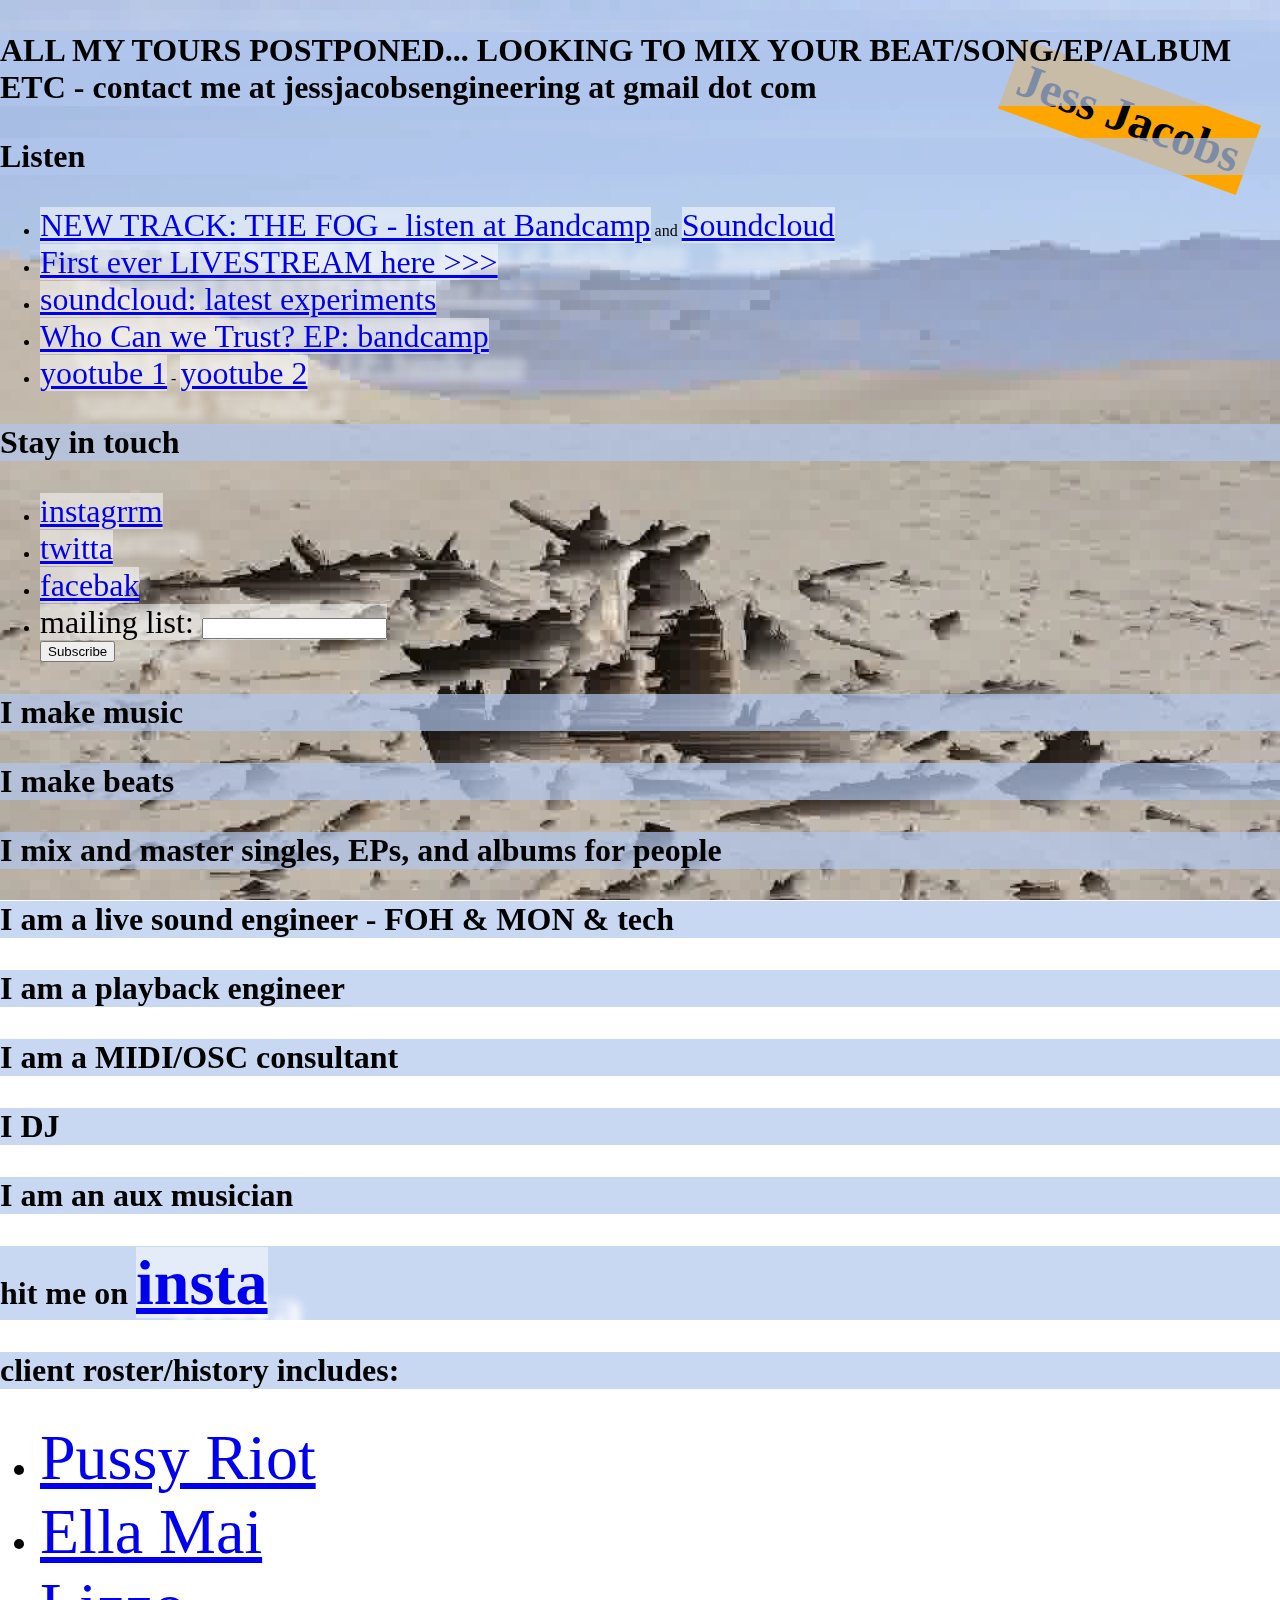
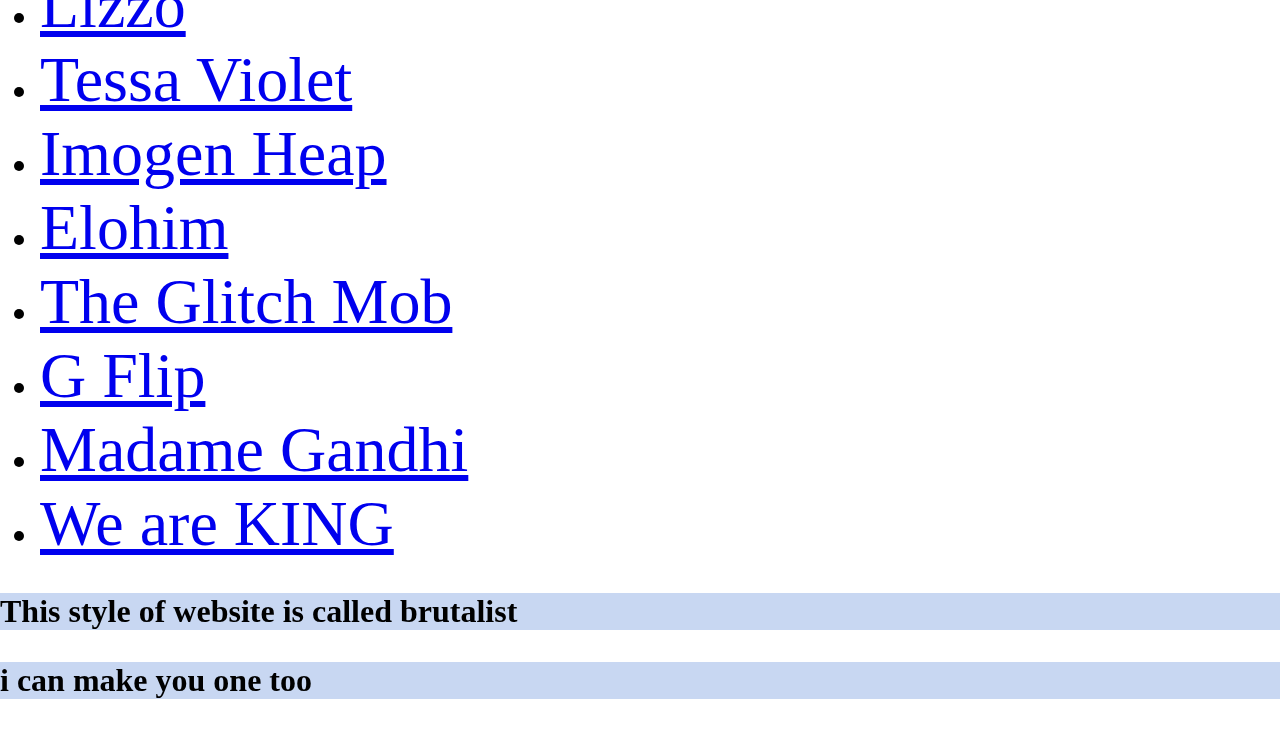
==== index.html @ 22e5ee38 "add livestream link" ====
<html>
<head>
	<style type="text/css">
			body {
				margin: 0;
			}

			.fullscreen-bg {
			    position: fixed;
			    top: 0;
			    right: 0;
			    bottom: 0;
			    left: 0;
			    overflow: hidden;
			    z-index: -100;
			}

			.fullscreen-bg__video {
			    position: absolute;
			    top: 0;
			    left: 0;
			    height: 100%;
			    width: 100%;
			}

			.content {
				z-index: 999;
				position: absolute;
				top: 0;
				left: 0;
			}

			.content a, .what-i-do li {
				font-size: 2em;
				text-shadow: 36px 27px 10px rgba(256,256,256,1);
	    		background: rgba(256,256,256,0.5);
			}

			h1 {
				position: absolute;
			    top: 1em;
			    font-size: 3em;
			    transform: rotate(20deg);
			    background-color: orange;
			    padding: .2em;
			    right: 0.5em;
			}

			a:hover {
				background-color: orange;
			}

			a:visited {
				color: rgb(0, 0, 238);
			}

			h2 {
				background-color: rgba(176,198,237,.7);
				font-size: 3em;
				display: inline-block;
				margin-bottom: 0;
			}

			h3 {
				font-size: 2em;
				background-color: rgba(176,198,237,.7);
			}

			@media (min-aspect-ratio: 16/9) {
			  .fullscreen-bg__video {
			    height: 300%;
			    top: -100%;
			  }
			}

			@media (max-aspect-ratio: 16/9) {
			  .fullscreen-bg__video {
			    width: 300%;
			    left: -100%;
			  }
			}
	</style>
	<title>JESS JACOBS WINS</title>
	<meta property="og:site_name" content="JESS JACOBS WINS"/>
	<meta property="og:image" content="/20140111-melvin-bay-fog-2-Edit.jpg">
</head>
<body>
	<div class="fullscreen-bg">
	    <video loop muted autoplay poster="static/glitch-fire.jpg" class="fullscreen-bg__video">
	        <source src="static/glitch-fire.webm" type="video/webm">
	    </video>
	</div>
    <h1>Jess Jacobs</h1>
    <div class="content">
	    <h3>ALL MY TOURS POSTPONED... LOOKING TO MIX YOUR BEAT/SONG/EP/ALBUM ETC - contact me at jessjacobsengineering at gmail dot com</h3>
	    <h3>Listen</h3>
		<ul>
			<li><a href="https://jessjacobs.bandcamp.com/track/the-fog">NEW TRACK: THE FOG - listen at Bandcamp</a> and <a href="https://soundcloud.com/jessjacobswins/the-fog">Soundcloud</a></li>
			<li><a href="https://www.facebook.com/jessjacobswins">First ever LIVESTREAM here >>></a></li>
			<li><a href="https://soundcloud.com/jessjacobswins">soundcloud: latest experiments</a></li>
			<li><a href="https://jessjacobs.bandcamp.com/album/who-can-we-trust-ep">Who Can we Trust? EP: bandcamp</a></li>
			<li><a href="https://www.youtube.com/channel/UCX1YyIGdBRq3kX_8GNLOSoQ">yootube 1</a> - <a href="https://www.youtube.com/channel/UCJSTW4W-8XpSZ56HU35EgIQ">yootube 2</a></li>
		</ul>
		<div class="subscribe">
			<h3>Stay in touch</h3>
			<ul>

				<li><a href="http://www.instagram.com/jessjacobswins">instagrrm</a></li>
				<li><a href="http://www.twitter.com/akisma">twitta</a></li>
				<li><a href="http://www.facebook.com/jessjacobswins">facebak</a></li>
				<li>

					<div id="mc_embed_signup">
					<form action="//jessjacobswins.us14.list-manage.com/subscribe/post?u=5e9bfc9477c9896e6e1610edc&amp;id=d7bccd6499" method="post" id="mc-embedded-subscribe-form" name="mc-embedded-subscribe-form" class="validate" target="_blank" novalidate>
					    <div id="mc_embed_signup_scroll">
						
					<div class="mc-field-group">
						<a><label for="mce-EMAIL">mailing list:  </label>
						<input type="email" value="" name="EMAIL" class="required email" id="mce-EMAIL"></a>
					</div>
						<div id="mce-responses" class="clear">
							<div class="response" id="mce-error-response" style="display:none"></div>
							<div class="response" id="mce-success-response" style="display:none"></div>
						</div>    <!-- real people should not fill this in and expect good things - do not remove this or risk form bot signups-->
					    <div style="position: absolute; left: -5000px;" aria-hidden="true"><input type="text" name="b_5e9bfc9477c9896e6e1610edc_d7bccd6499" tabindex="-1" value=""></div>
					    <div class="clear"><input type="submit" value="Subscribe" name="subscribe" id="mc-embedded-subscribe" class="button"></div>
					    </div>
					</form>
					</div>
					<script type='text/javascript' src='//s3.amazonaws.com/downloads.mailchimp.com/js/mc-validate.js'></script><script type='text/javascript'>(function($) {window.fnames = new Array(); window.ftypes = new Array();fnames[0]='EMAIL';ftypes[0]='email';fnames[1]='FNAME';ftypes[1]='text';fnames[2]='LNAME';ftypes[2]='text';}(jQuery));var $mcj = jQuery.noConflict(true);</script>
					<!--End mc_embed_signup-->
				</li>
			</ul>
		</div>
		<div class="what-i-do">
			<h3>I make music</h3>
			<h3>I make beats</h3>
			<h3>I mix and master singles, EPs, and albums for people</h3>
			<h3>I am a live sound engineer - FOH & MON & tech</h3>
			<h3>I am a playback engineer</h3>
			<h3>I am a MIDI/OSC consultant</h3>
			<h3>I DJ</h3>
			<h3>I am an aux musician</h3>
			<h3>hit me on <a href="http://www.instagram.com/jessjacobswins">insta</a></h3>
			<h3>client roster/history includes:</h3>
			<ul>
				<li><a href="https://xxpussyriotxx.com/">Pussy Riot</a></li>
				<li><a href="https://www.ellamai.com/">Ella Mai</a></li>
				<li><a href="http://www.lizzomusic.com/">Lizzo</a></li>
				<li><a href="https://tessa-violet.com/">Tessa Violet</a></li>
				<li><a href="http://www.imogenheap.com/">Imogen Heap</a></li>
				<li><a href="http://elohimxelohim.com">Elohim</a></li>
				<li><a href="http://www.theglitchmob.com">The Glitch Mob</a></li>
				<li><a href="http://gflipmusic.com/">G Flip</a></li>
				<li><a href="http://www.madamegandhi.com">Madame Gandhi</a></li>
				<li><a href="http://weareking.com/">We are KING</a></li>
			</ul>
		</div>
		<div>
			<h3>This style of website is called brutalist</h3>
			<h3>i can make you one too</h3>
		</div>
	</div>
	<script>
		  (function(i,s,o,g,r,a,m){i['GoogleAnalyticsObject']=r;i[r]=i[r]||function(){
		  (i[r].q=i[r].q||[]).push(arguments)},i[r].l=1*new Date();a=s.createElement(o),
		  m=s.getElementsByTagName(o)[0];a.async=1;a.src=g;m.parentNode.insertBefore(a,m)
		  })(window,document,'script','https://www.google-analytics.com/analytics.js','ga');

		  ga('create', 'UA-91255505-1', 'auto');
		  ga('send', 'pageview');

		</script>
</body>
</html>
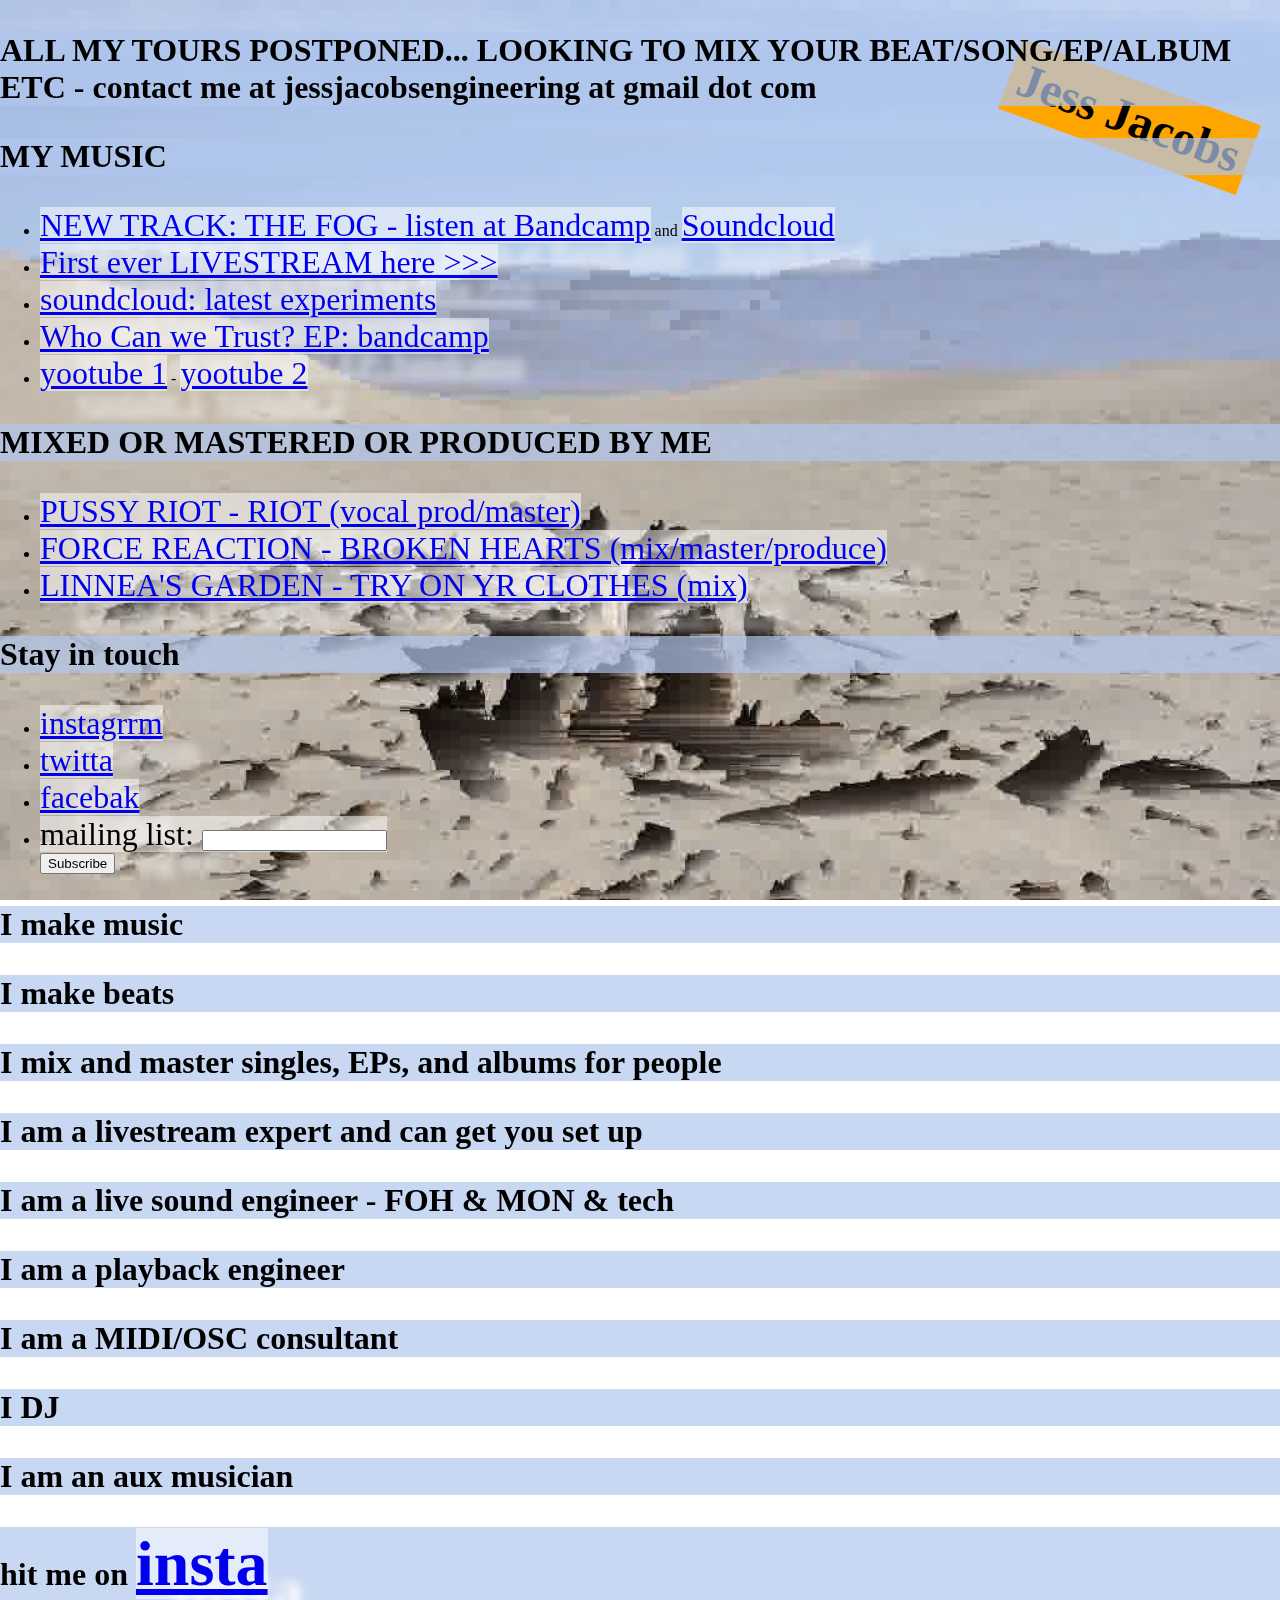
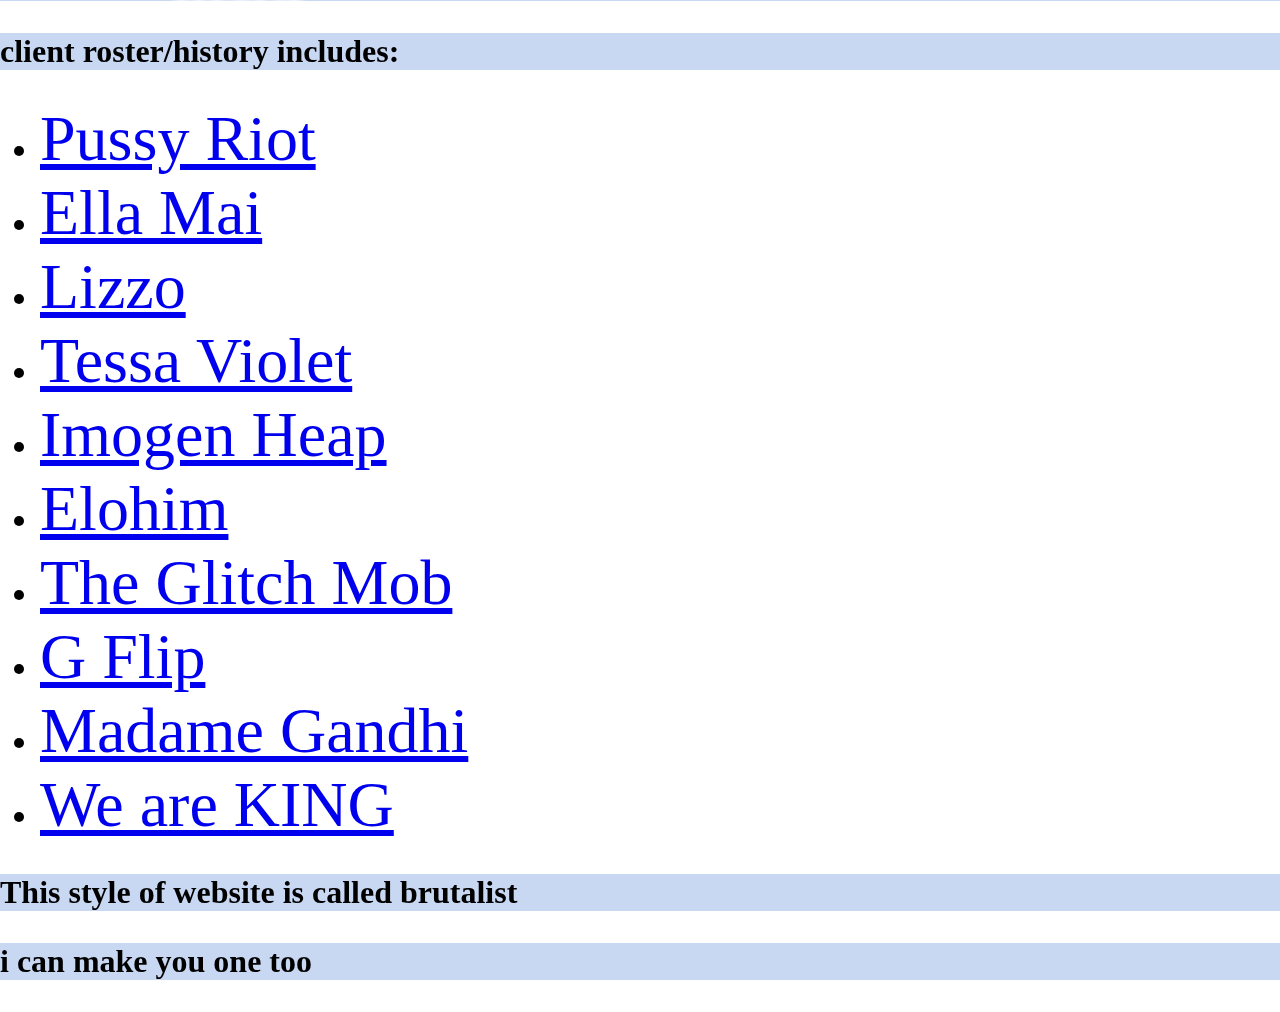
==== commit 79740fac: "add mixed stuff" ====
--- a/index.html
+++ b/index.html
@@ -93,13 +93,19 @@
     <h1>Jess Jacobs</h1>
     <div class="content">
 	    <h3>ALL MY TOURS POSTPONED... LOOKING TO MIX YOUR BEAT/SONG/EP/ALBUM ETC - contact me at jessjacobsengineering at gmail dot com</h3>
-	    <h3>Listen</h3>
+	    <h3>MY MUSIC</h3>
 		<ul>
 			<li><a href="https://jessjacobs.bandcamp.com/track/the-fog">NEW TRACK: THE FOG - listen at Bandcamp</a> and <a href="https://soundcloud.com/jessjacobswins/the-fog">Soundcloud</a></li>
 			<li><a href="https://www.facebook.com/jessjacobswins">First ever LIVESTREAM here >>></a></li>
 			<li><a href="https://soundcloud.com/jessjacobswins">soundcloud: latest experiments</a></li>
 			<li><a href="https://jessjacobs.bandcamp.com/album/who-can-we-trust-ep">Who Can we Trust? EP: bandcamp</a></li>
 			<li><a href="https://www.youtube.com/channel/UCX1YyIGdBRq3kX_8GNLOSoQ">yootube 1</a> - <a href="https://www.youtube.com/channel/UCJSTW4W-8XpSZ56HU35EgIQ">yootube 2</a></li>
+		</ul>
+		<h3>MIXED OR MASTERED OR PRODUCED BY ME</h3>
+		<ul>
+			<li><a href="https://www.youtube.com/watch?v=hYS-HzJXUZE&feature=youtu.be">PUSSY RIOT - RIOT (vocal prod/master)</a></li>
+			<li><a href="https://forcereaction.bandcamp.com/track/broken-hearts">FORCE REACTION - BROKEN HEARTS (mix/master/produce)</a></li>
+			<li><a href="https://linneasgarden.bandcamp.com/track/i-wanna-try-on-yr-clothes">LINNEA'S GARDEN - TRY ON YR CLOTHES (mix)</a></li>
 		</ul>
 		<div class="subscribe">
 			<h3>Stay in touch</h3>
@@ -136,6 +142,7 @@
 			<h3>I make music</h3>
 			<h3>I make beats</h3>
 			<h3>I mix and master singles, EPs, and albums for people</h3>
+			<h3>I am a livestream expert and can get you set up</h3>
 			<h3>I am a live sound engineer - FOH & MON & tech</h3>
 			<h3>I am a playback engineer</h3>
 			<h3>I am a MIDI/OSC consultant</h3>
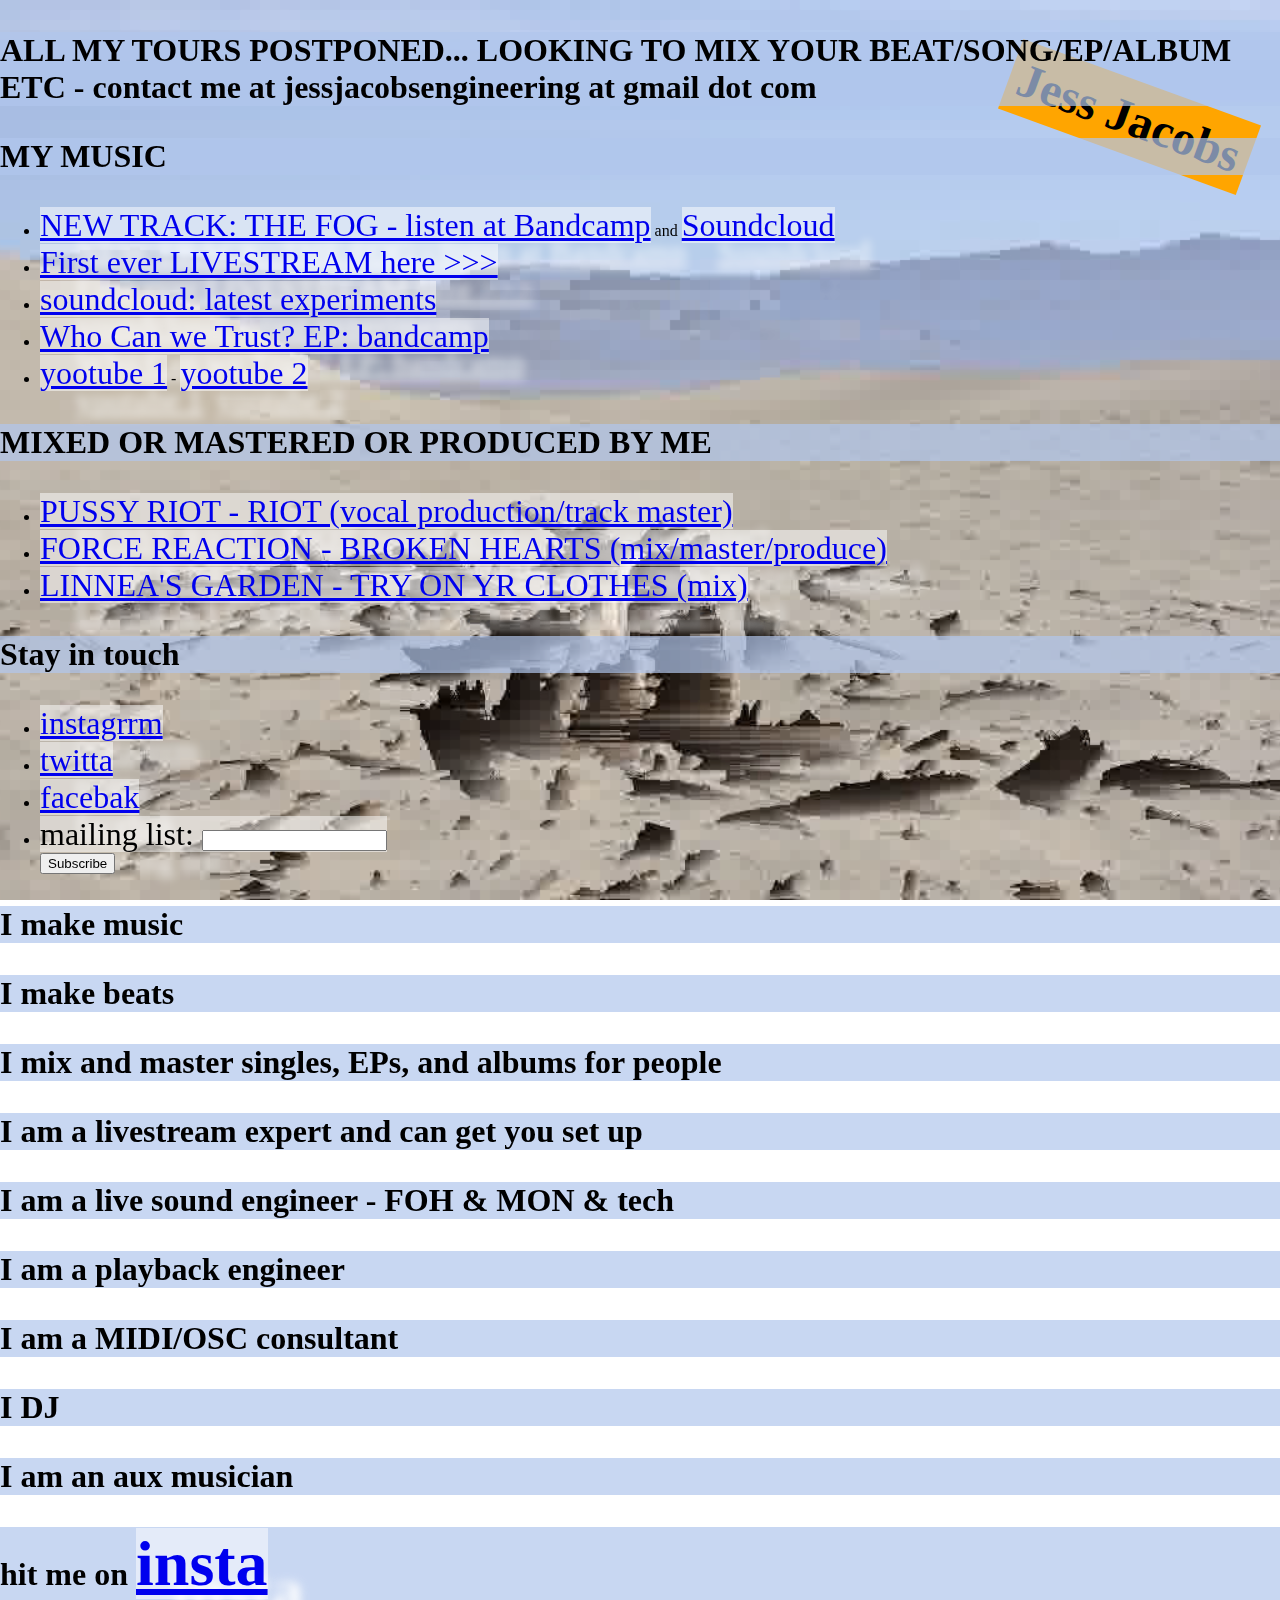
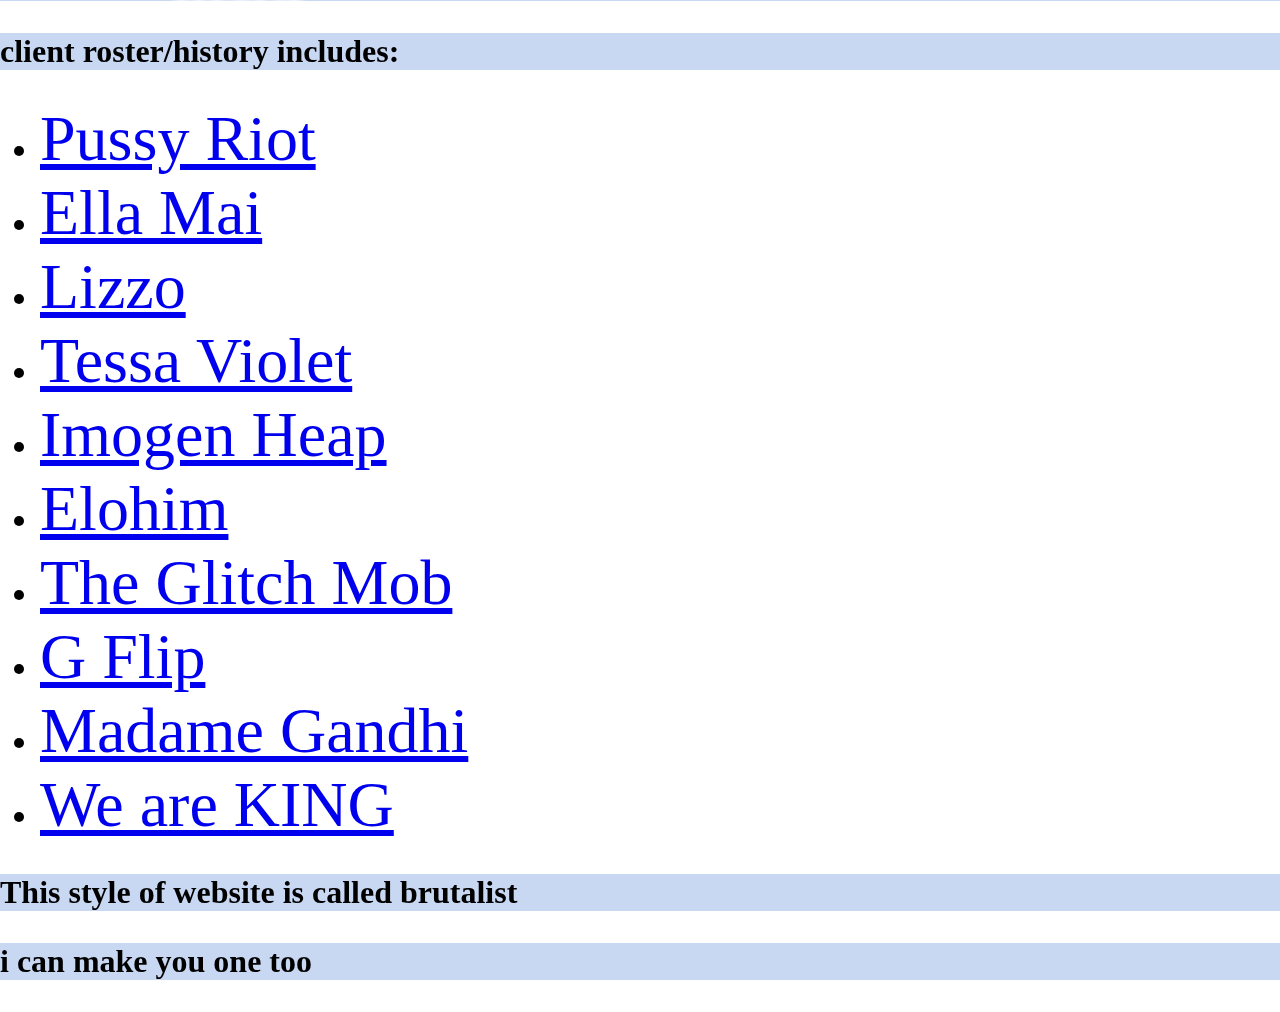
==== commit 6d0b7222: "change wording" ====
--- a/index.html
+++ b/index.html
@@ -103,7 +103,7 @@
 		</ul>
 		<h3>MIXED OR MASTERED OR PRODUCED BY ME</h3>
 		<ul>
-			<li><a href="https://www.youtube.com/watch?v=hYS-HzJXUZE&feature=youtu.be">PUSSY RIOT - RIOT (vocal prod/master)</a></li>
+			<li><a href="https://www.youtube.com/watch?v=hYS-HzJXUZE&feature=youtu.be">PUSSY RIOT - RIOT (vocal production/track master)</a></li>
 			<li><a href="https://forcereaction.bandcamp.com/track/broken-hearts">FORCE REACTION - BROKEN HEARTS (mix/master/produce)</a></li>
 			<li><a href="https://linneasgarden.bandcamp.com/track/i-wanna-try-on-yr-clothes">LINNEA'S GARDEN - TRY ON YR CLOTHES (mix)</a></li>
 		</ul>
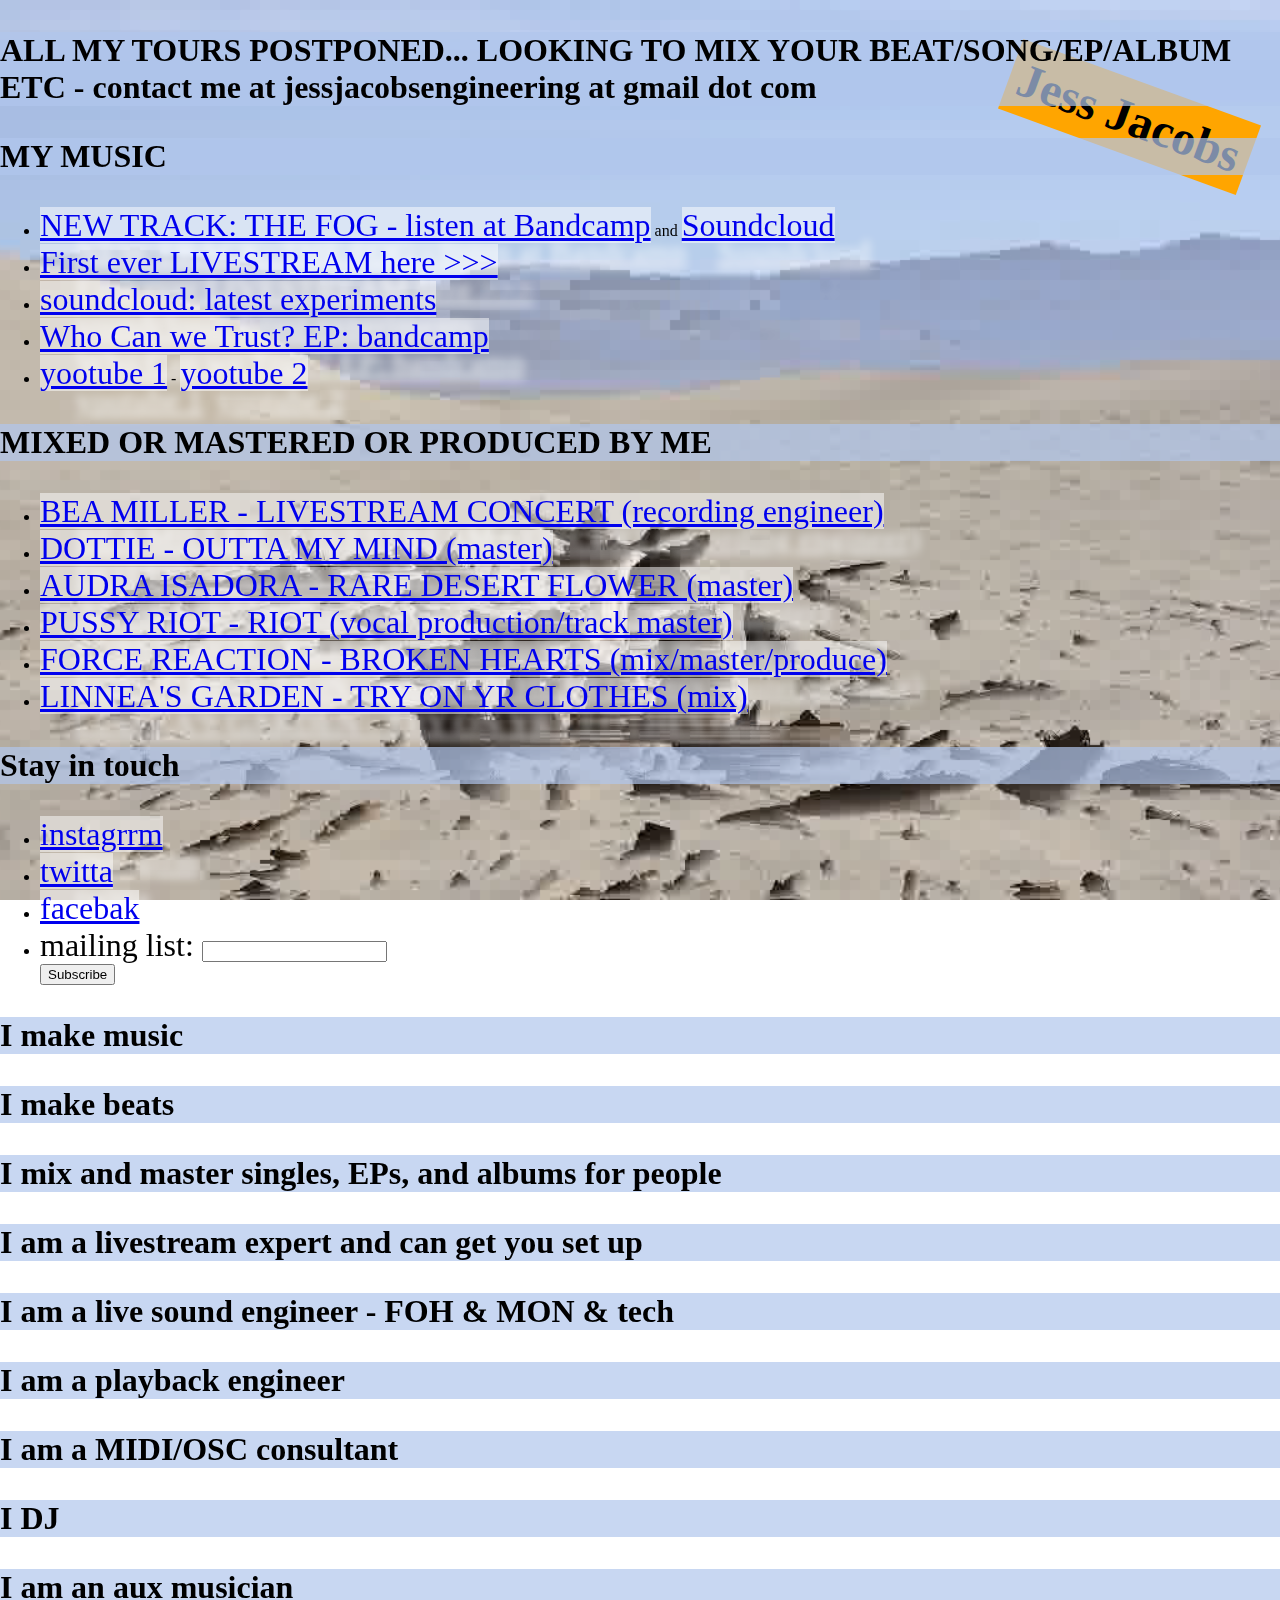
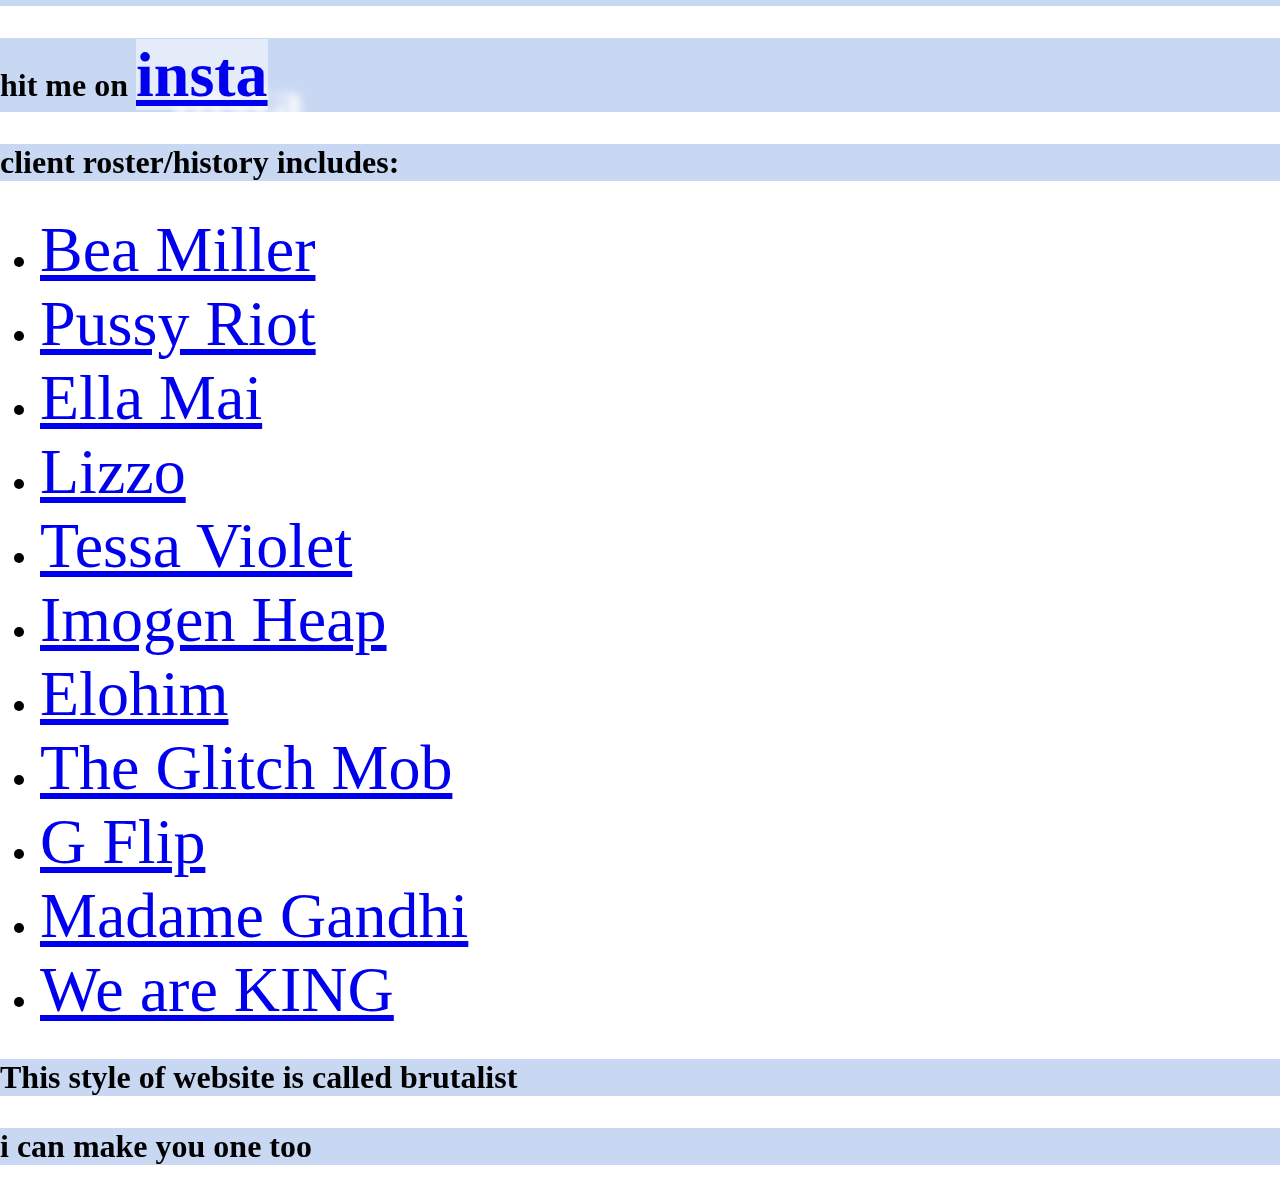
==== commit 871107d8: "new mixes" ====
--- a/index.html
+++ b/index.html
@@ -103,6 +103,9 @@
 		</ul>
 		<h3>MIXED OR MASTERED OR PRODUCED BY ME</h3>
 		<ul>
+			<li><a href="https://nocapshows.com/artist?name=beamiller">BEA MILLER - LIVESTREAM CONCERT (recording engineer)</a></li>
+			<li><a href="https://www.youtube.com/watch?v=6Am3Kkoi6qM&ab_channel=DOTTIE">DOTTIE - OUTTA MY MIND (master)</a></li>
+			<li><a href="https://open.spotify.com/track/2sLjXzT3AHl1KJBl7DXEhg">AUDRA ISADORA - RARE DESERT FLOWER (master)</a></li>
 			<li><a href="https://www.youtube.com/watch?v=hYS-HzJXUZE&feature=youtu.be">PUSSY RIOT - RIOT (vocal production/track master)</a></li>
 			<li><a href="https://forcereaction.bandcamp.com/track/broken-hearts">FORCE REACTION - BROKEN HEARTS (mix/master/produce)</a></li>
 			<li><a href="https://linneasgarden.bandcamp.com/track/i-wanna-try-on-yr-clothes">LINNEA'S GARDEN - TRY ON YR CLOTHES (mix)</a></li>
@@ -151,6 +154,7 @@
 			<h3>hit me on <a href="http://www.instagram.com/jessjacobswins">insta</a></h3>
 			<h3>client roster/history includes:</h3>
 			<ul>
+				<li><a href="https://beamiller.com/">Bea Miller</a></li>
 				<li><a href="https://xxpussyriotxx.com/">Pussy Riot</a></li>
 				<li><a href="https://www.ellamai.com/">Ella Mai</a></li>
 				<li><a href="http://www.lizzomusic.com/">Lizzo</a></li>
@@ -179,4 +183,4 @@
 
 		</script>
 </body>
-</html>+</html>
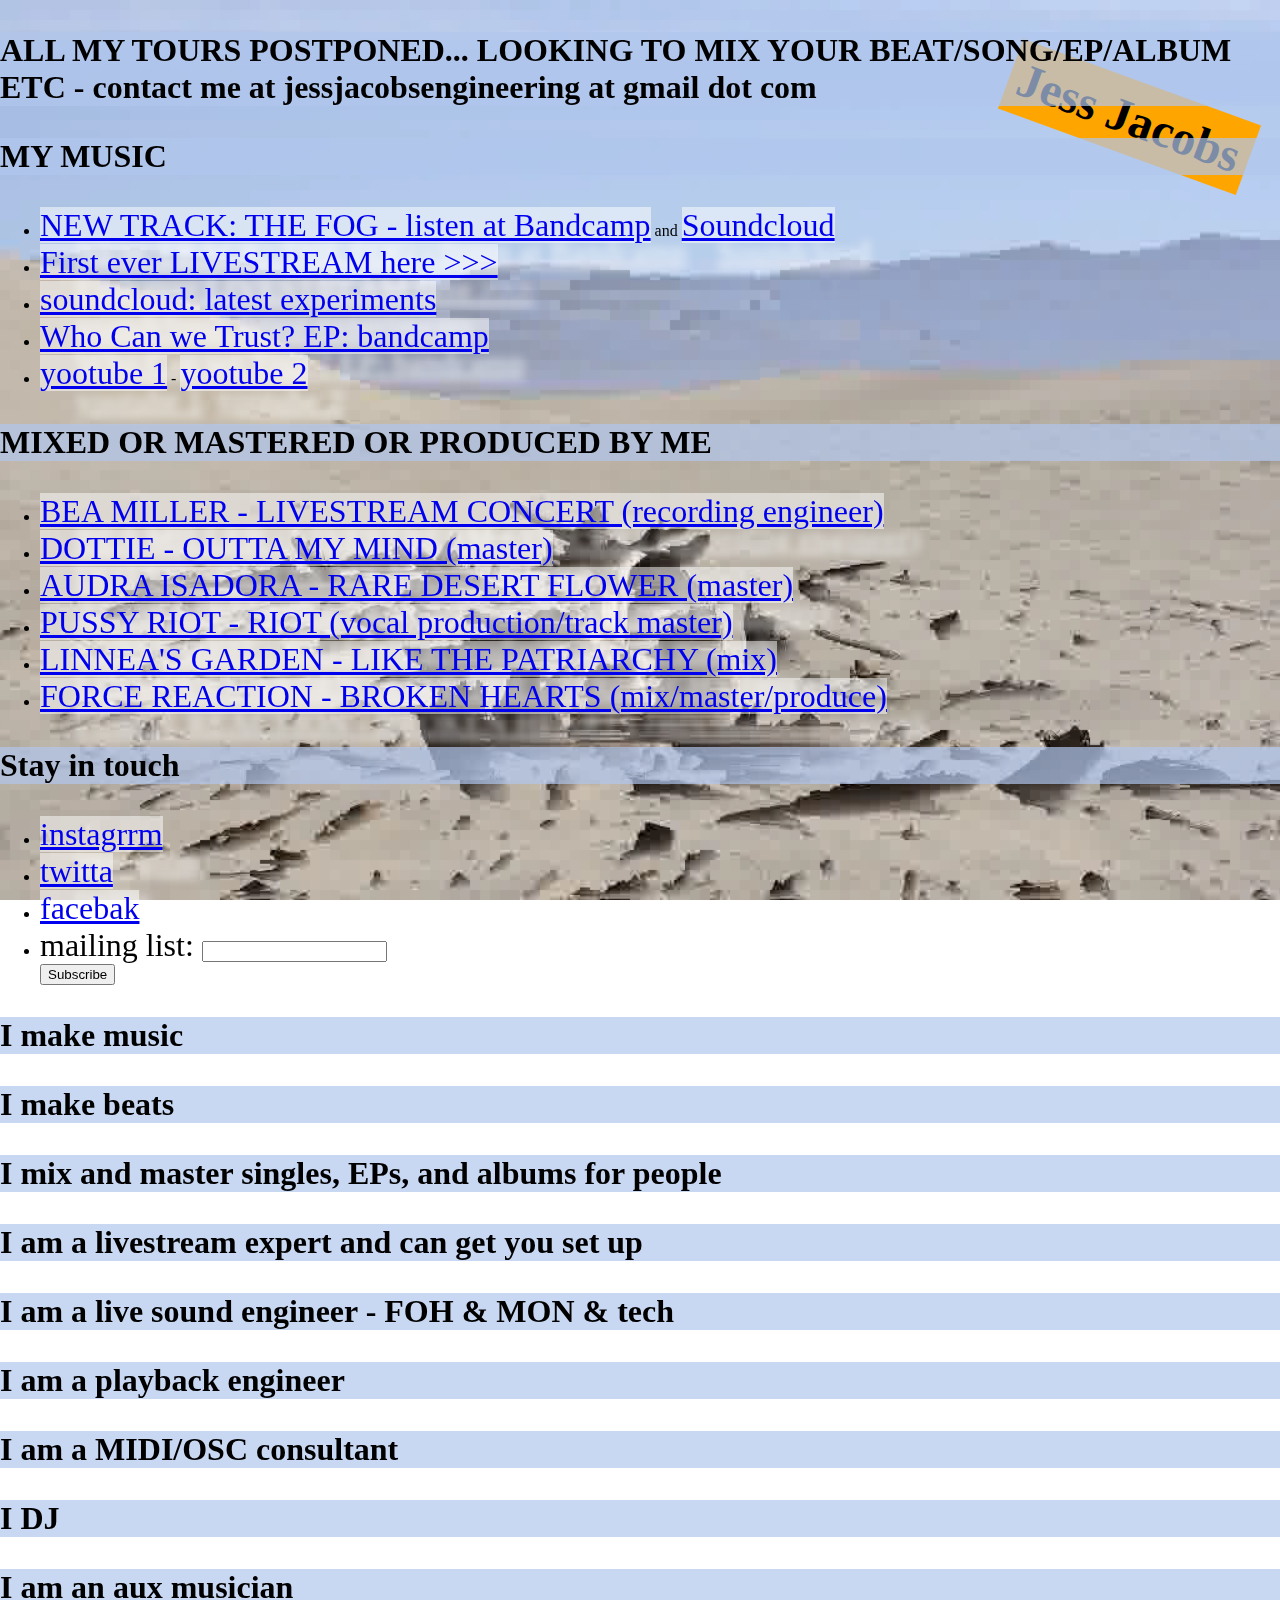
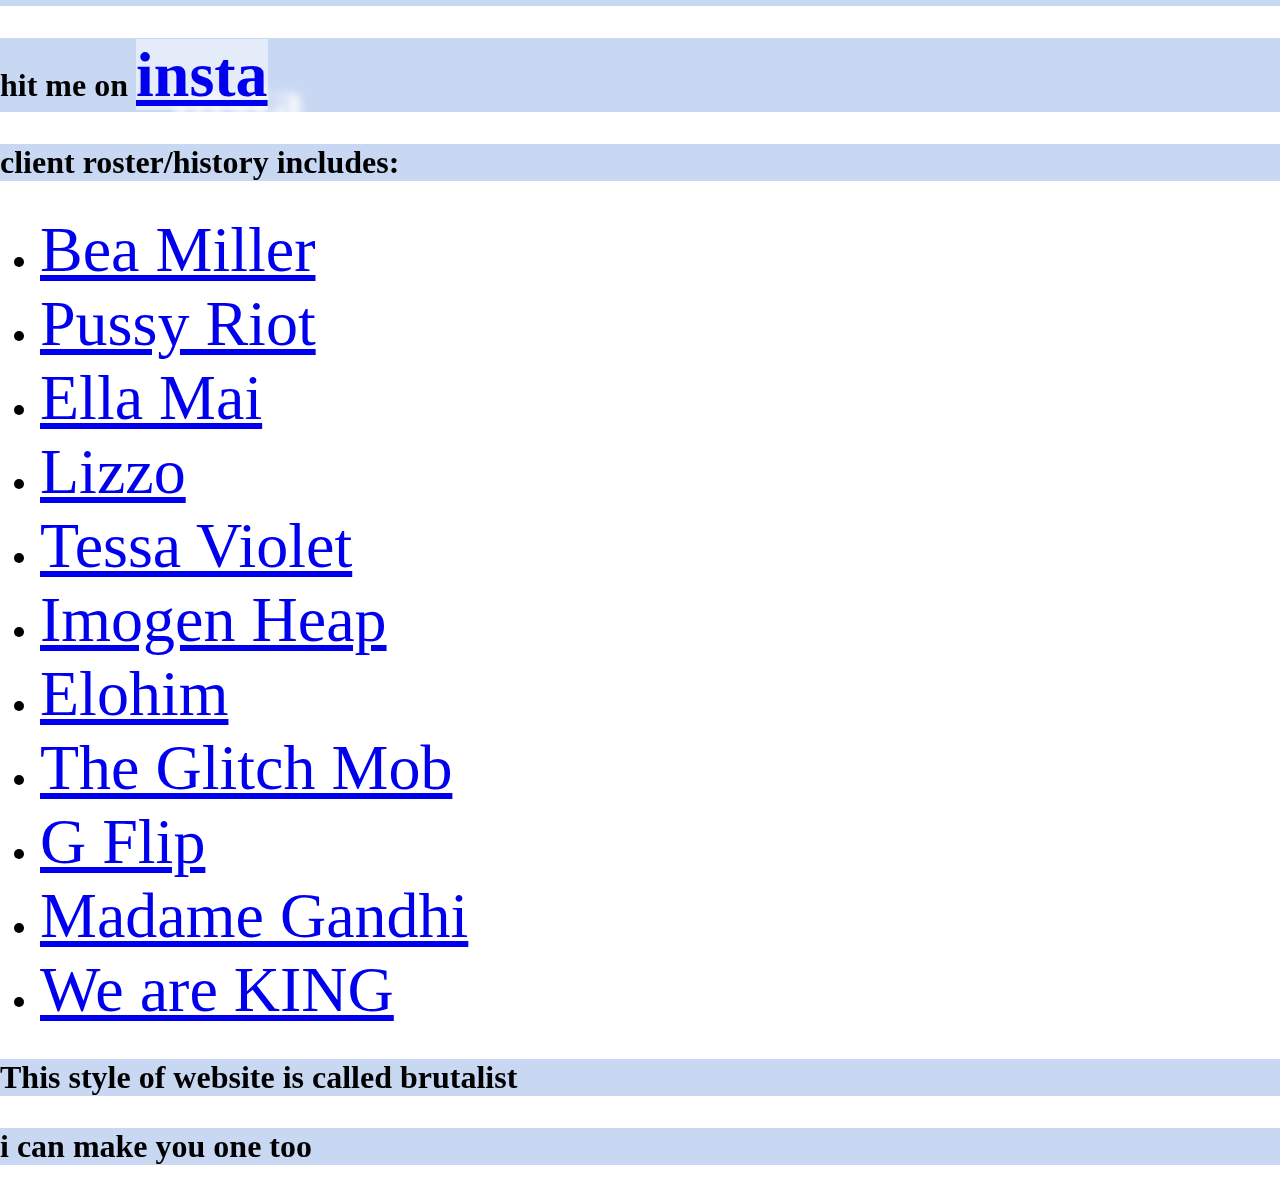
==== commit d2305593: "one more" ====
--- a/index.html
+++ b/index.html
@@ -107,8 +107,8 @@
 			<li><a href="https://www.youtube.com/watch?v=6Am3Kkoi6qM&ab_channel=DOTTIE">DOTTIE - OUTTA MY MIND (master)</a></li>
 			<li><a href="https://open.spotify.com/track/2sLjXzT3AHl1KJBl7DXEhg">AUDRA ISADORA - RARE DESERT FLOWER (master)</a></li>
 			<li><a href="https://www.youtube.com/watch?v=hYS-HzJXUZE&feature=youtu.be">PUSSY RIOT - RIOT (vocal production/track master)</a></li>
+			<li><a href="https://linneasgarden.bandcamp.com/track/like-the-patriarchy">LINNEA'S GARDEN - LIKE THE PATRIARCHY (mix)</a></li>
 			<li><a href="https://forcereaction.bandcamp.com/track/broken-hearts">FORCE REACTION - BROKEN HEARTS (mix/master/produce)</a></li>
-			<li><a href="https://linneasgarden.bandcamp.com/track/i-wanna-try-on-yr-clothes">LINNEA'S GARDEN - TRY ON YR CLOTHES (mix)</a></li>
 		</ul>
 		<div class="subscribe">
 			<h3>Stay in touch</h3>
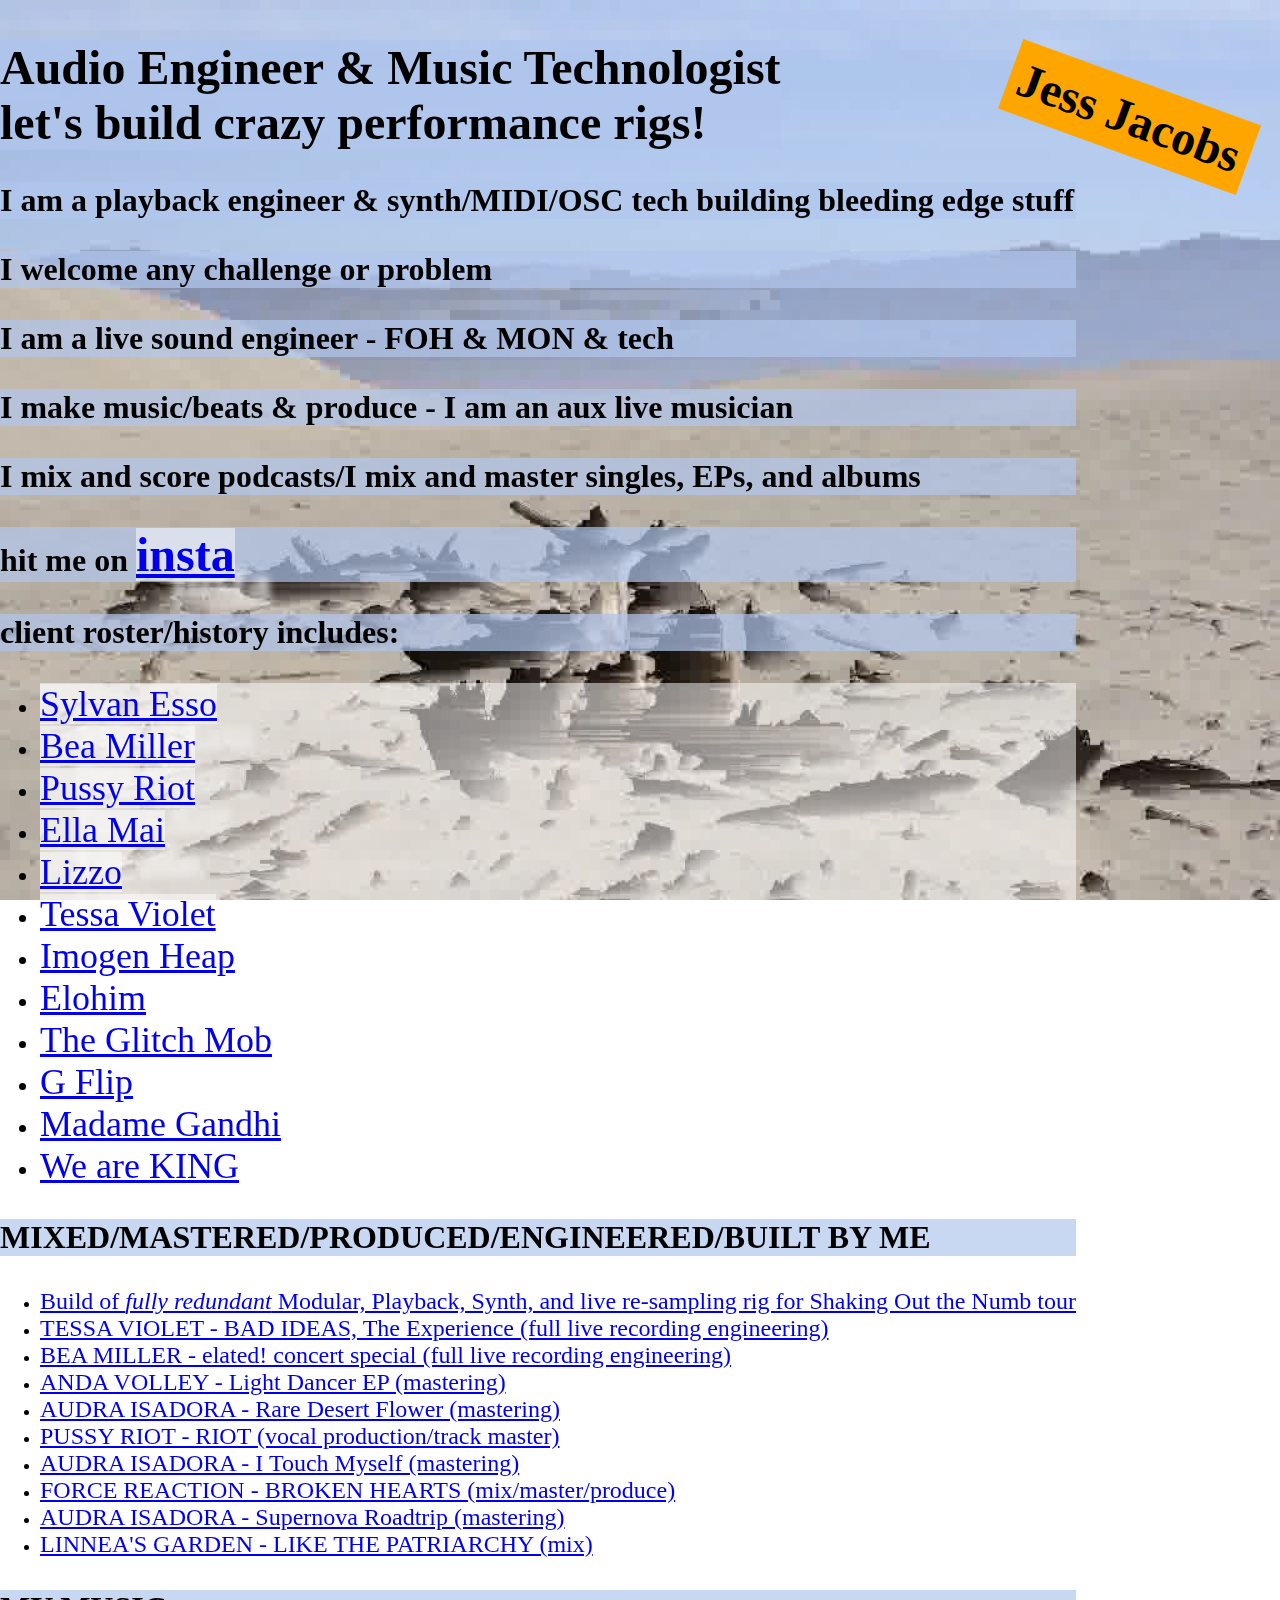
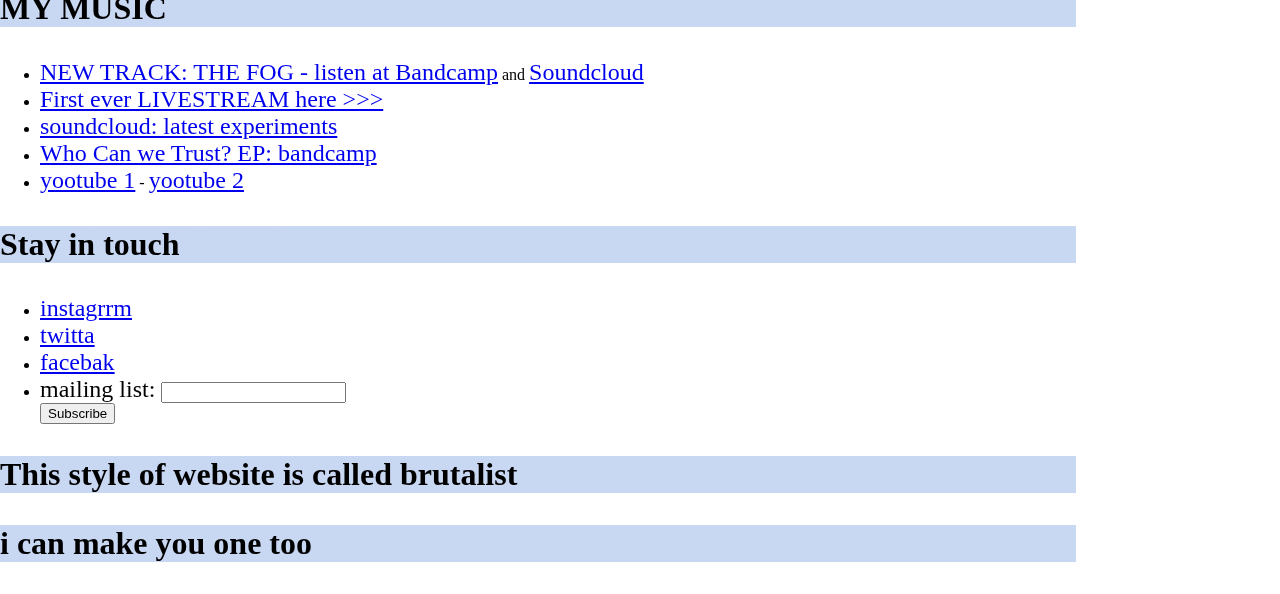
==== commit d492625a: "content refresh, add synths video" ====
--- a/index.html
+++ b/index.html
@@ -31,7 +31,7 @@
 			}
 
 			.content a, .what-i-do li {
-				font-size: 2em;
+				font-size: 1.5em;
 				text-shadow: 36px 27px 10px rgba(256,256,256,1);
 	    		background: rgba(256,256,256,0.5);
 			}
@@ -44,6 +44,12 @@
 			    background-color: orange;
 			    padding: .2em;
 			    right: 0.5em;
+			}
+
+			.synths {
+				position: absolute;
+				right: 3em;
+				top: 15em;
 			}
 
 			a:hover {
@@ -92,23 +98,50 @@
 	</div>
     <h1>Jess Jacobs</h1>
     <div class="content">
-	    <h3>ALL MY TOURS POSTPONED... LOOKING TO MIX YOUR BEAT/SONG/EP/ALBUM ETC - contact me at jessjacobsengineering at gmail dot com</h3>
-	    <h3>MY MUSIC</h3>
+	    <h2>Audio Engineer &amp; Music Technologist <br />let's build crazy performance rigs!</h2>
+	    <div class="what-i-do">
+			<h3>I am a playback engineer & synth/MIDI/OSC tech building bleeding edge stuff</h3>
+			<h3>I welcome any challenge or problem</h3>
+			<h3>I am a live sound engineer - FOH & MON & tech</h3>
+			<h3>I make music/beats & produce - I am an aux live musician</h3>
+			<h3>I mix and score podcasts/I mix and master singles, EPs, and albums</h3>
+			<h3>hit me on <a href="http://www.instagram.com/jessjacobswins">insta</a></h3>
+			<h3>client roster/history includes:</h3>
+			<ul>
+				<li><a href="https://www.sylvanesso.com/">Sylvan Esso</a></li>
+				<li><a href="https://beamiller.com/">Bea Miller</a></li>
+				<li><a href="https://xxpussyriotxx.com/">Pussy Riot</a></li>
+				<li><a href="https://www.ellamai.com/">Ella Mai</a></li>
+				<li><a href="http://www.lizzomusic.com/">Lizzo</a></li>
+				<li><a href="https://tessa-violet.com/">Tessa Violet</a></li>
+				<li><a href="http://www.imogenheap.com/">Imogen Heap</a></li>
+				<li><a href="http://elohimxelohim.com">Elohim</a></li>
+				<li><a href="http://www.theglitchmob.com">The Glitch Mob</a></li>
+				<li><a href="http://gflipmusic.com/">G Flip</a></li>
+				<li><a href="http://www.madamegandhi.com">Madame Gandhi</a></li>
+				<li><a href="http://weareking.com/">We are KING</a></li>
+			</ul>
+		</div>
+		<h3>MIXED/MASTERED/PRODUCED/ENGINEERED/BUILT BY ME</h3>
+		<ul>
+			<li><a href="https://www.sylvanesso.com/">Build of <i>fully redundant</i> Modular, Playback, Synth, and live re-sampling rig for Shaking Out the Numb tour</a></a></li>
+			<li><a href="https://itspeachymagazine.com/2021/05/14/tessa-violet-invites-fans-to-the-exclusive-bad-ideas-the-experience-livestream/">TESSA VIOLET - BAD IDEAS, The Experience (full live recording engineering)</a></li>
+			<li><a href="https://www.umusic.ca/press-releases/bea-miller-and-nocap-present-the-elated-experience-recorded-live-in-los-angeles-this-saturday-december-12/">BEA MILLER - elated! concert special (full live recording engineering)</a></li>
+			<li><a href="https://andavolley.bandcamp.com/album/light-dancer">ANDA VOLLEY - Light Dancer EP (mastering)</a></li>
+			<li><a href="https://open.spotify.com/album/3jiT8fzZdHx4hepZzGEVcB?si=h3CU4NC2Qxa8KyAzErmuJw&dl_branch=1">AUDRA ISADORA - Rare Desert Flower (mastering)</a></li>
+			<li><a href="https://www.youtube.com/watch?v=hYS-HzJXUZE&feature=youtu.be">PUSSY RIOT - RIOT (vocal production/track master)</a></li>
+			<li><a href="https://open.spotify.com/album/4EXYCADn73updrmkHvHaxu?si=_L6WEn8mQB-bYtl9EnWcPQ&dl_branch=1">AUDRA ISADORA - I Touch Myself (mastering)</a></li>
+			<li><a href="https://forcereaction.bandcamp.com/track/broken-hearts">FORCE REACTION - BROKEN HEARTS (mix/master/produce)</a></li>
+			<li><a href="https://open.spotify.com/album/10AAqer253JB7QdN2CqPWU?si=LJSxaM8OR1u48PZ4LPO_6w&dl_branch=1">AUDRA ISADORA - Supernova Roadtrip (mastering)</a></li>
+			<li><a href="https://linneasgarden.bandcamp.com/album/like-the-patriarchy">LINNEA'S GARDEN - LIKE THE PATRIARCHY (mix)</a></li>
+		</ul>
+		<h3>MY MUSIC</h3>
 		<ul>
 			<li><a href="https://jessjacobs.bandcamp.com/track/the-fog">NEW TRACK: THE FOG - listen at Bandcamp</a> and <a href="https://soundcloud.com/jessjacobswins/the-fog">Soundcloud</a></li>
 			<li><a href="https://www.facebook.com/jessjacobswins">First ever LIVESTREAM here >>></a></li>
 			<li><a href="https://soundcloud.com/jessjacobswins">soundcloud: latest experiments</a></li>
 			<li><a href="https://jessjacobs.bandcamp.com/album/who-can-we-trust-ep">Who Can we Trust? EP: bandcamp</a></li>
 			<li><a href="https://www.youtube.com/channel/UCX1YyIGdBRq3kX_8GNLOSoQ">yootube 1</a> - <a href="https://www.youtube.com/channel/UCJSTW4W-8XpSZ56HU35EgIQ">yootube 2</a></li>
-		</ul>
-		<h3>MIXED OR MASTERED OR PRODUCED BY ME</h3>
-		<ul>
-			<li><a href="https://nocapshows.com/artist?name=beamiller">BEA MILLER - LIVESTREAM CONCERT (recording engineer)</a></li>
-			<li><a href="https://www.youtube.com/watch?v=6Am3Kkoi6qM&ab_channel=DOTTIE">DOTTIE - OUTTA MY MIND (master)</a></li>
-			<li><a href="https://open.spotify.com/track/2sLjXzT3AHl1KJBl7DXEhg">AUDRA ISADORA - RARE DESERT FLOWER (master)</a></li>
-			<li><a href="https://www.youtube.com/watch?v=hYS-HzJXUZE&feature=youtu.be">PUSSY RIOT - RIOT (vocal production/track master)</a></li>
-			<li><a href="https://linneasgarden.bandcamp.com/track/like-the-patriarchy">LINNEA'S GARDEN - LIKE THE PATRIARCHY (mix)</a></li>
-			<li><a href="https://forcereaction.bandcamp.com/track/broken-hearts">FORCE REACTION - BROKEN HEARTS (mix/master/produce)</a></li>
 		</ul>
 		<div class="subscribe">
 			<h3>Stay in touch</h3>
@@ -141,37 +174,14 @@
 				</li>
 			</ul>
 		</div>
-		<div class="what-i-do">
-			<h3>I make music</h3>
-			<h3>I make beats</h3>
-			<h3>I mix and master singles, EPs, and albums for people</h3>
-			<h3>I am a livestream expert and can get you set up</h3>
-			<h3>I am a live sound engineer - FOH & MON & tech</h3>
-			<h3>I am a playback engineer</h3>
-			<h3>I am a MIDI/OSC consultant</h3>
-			<h3>I DJ</h3>
-			<h3>I am an aux musician</h3>
-			<h3>hit me on <a href="http://www.instagram.com/jessjacobswins">insta</a></h3>
-			<h3>client roster/history includes:</h3>
-			<ul>
-				<li><a href="https://beamiller.com/">Bea Miller</a></li>
-				<li><a href="https://xxpussyriotxx.com/">Pussy Riot</a></li>
-				<li><a href="https://www.ellamai.com/">Ella Mai</a></li>
-				<li><a href="http://www.lizzomusic.com/">Lizzo</a></li>
-				<li><a href="https://tessa-violet.com/">Tessa Violet</a></li>
-				<li><a href="http://www.imogenheap.com/">Imogen Heap</a></li>
-				<li><a href="http://elohimxelohim.com">Elohim</a></li>
-				<li><a href="http://www.theglitchmob.com">The Glitch Mob</a></li>
-				<li><a href="http://gflipmusic.com/">G Flip</a></li>
-				<li><a href="http://www.madamegandhi.com">Madame Gandhi</a></li>
-				<li><a href="http://weareking.com/">We are KING</a></li>
-			</ul>
-		</div>
 		<div>
 			<h3>This style of website is called brutalist</h3>
 			<h3>i can make you one too</h3>
 		</div>
 	</div>
+	<video class="synths" muted autoplay loop width="300">
+		<source src="static/sylvan-esso-rig.mp4" type="video/mp4">
+	</video>
 	<script>
 		  (function(i,s,o,g,r,a,m){i['GoogleAnalyticsObject']=r;i[r]=i[r]||function(){
 		  (i[r].q=i[r].q||[]).push(arguments)},i[r].l=1*new Date();a=s.createElement(o),
@@ -183,4 +193,4 @@
 
 		</script>
 </body>
-</html>
+</html>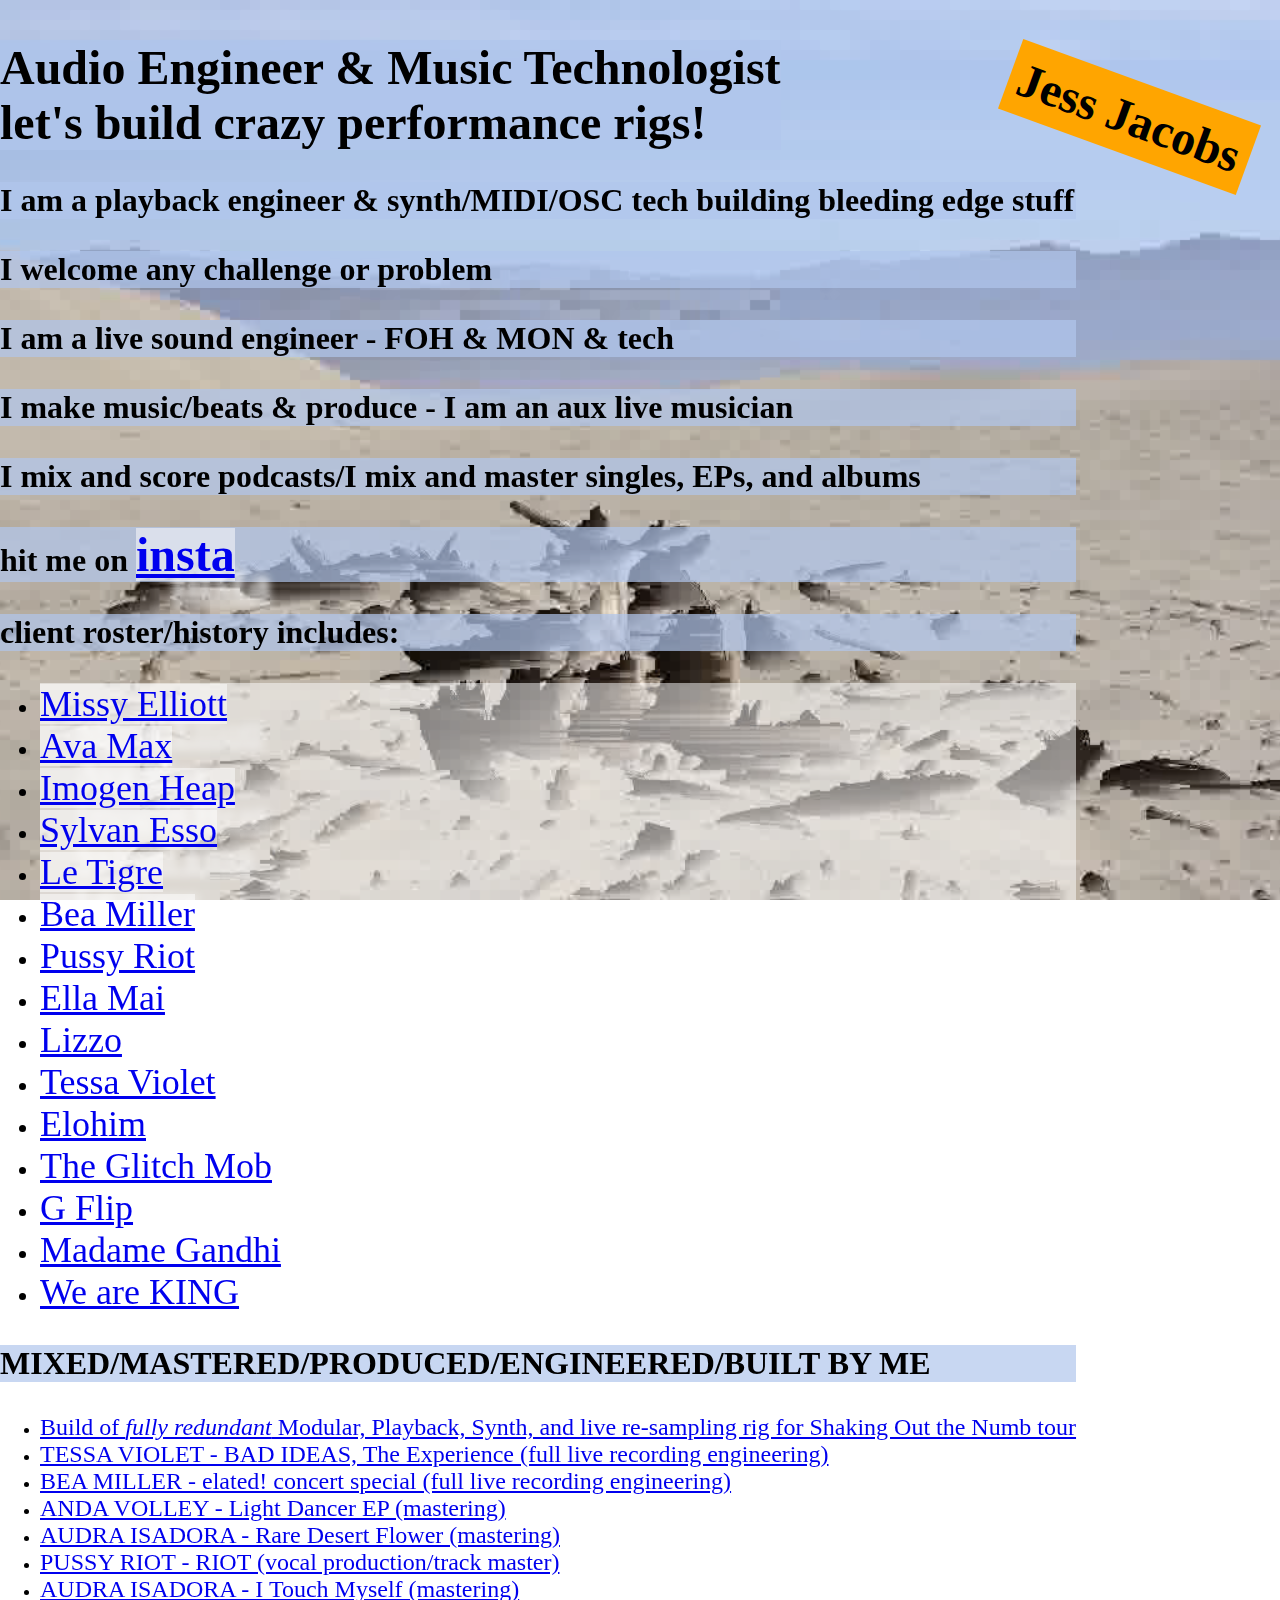
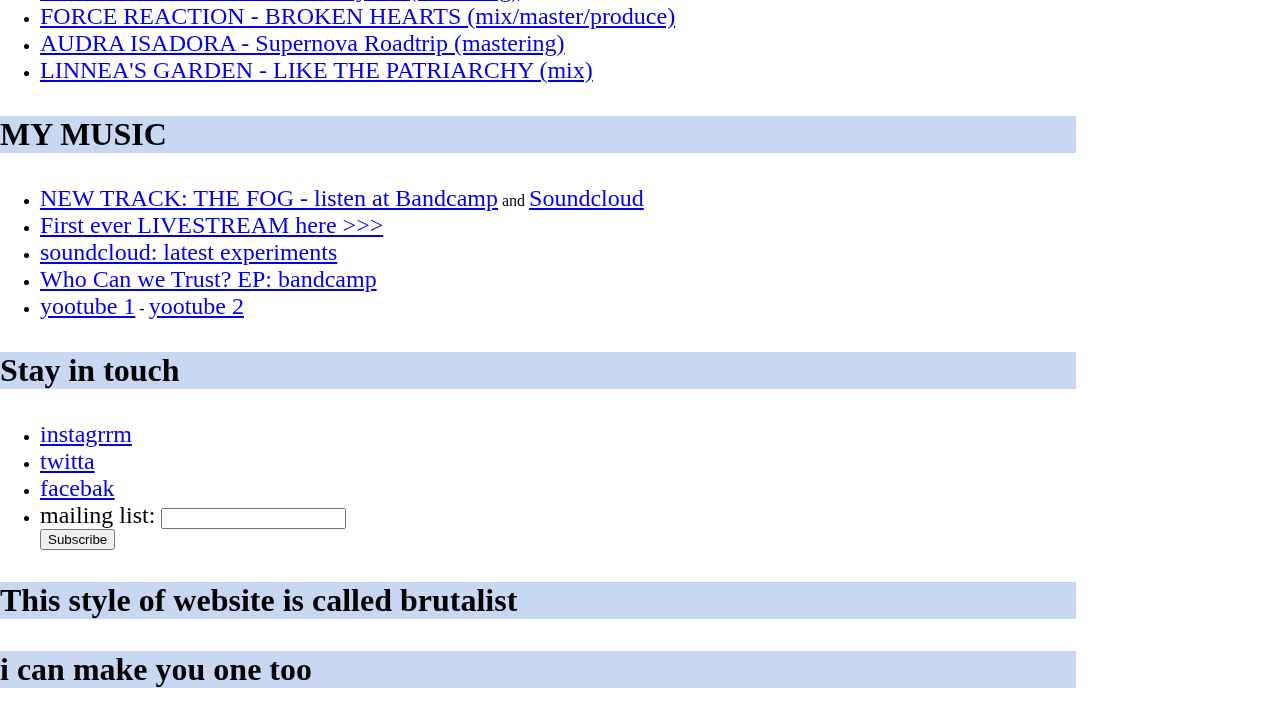
==== commit 6b3d4bbf: "add latest" ====
--- a/index.html
+++ b/index.html
@@ -108,13 +108,16 @@
 			<h3>hit me on <a href="http://www.instagram.com/jessjacobswins">insta</a></h3>
 			<h3>client roster/history includes:</h3>
 			<ul>
+				<li><a href="https://www.missy-elliott.com/">Missy Elliott</a>
+				<li><a href="https://www.avamax.com/">Ava Max</a></li>
+				<li><a href="http://www.imogenheap.com/">Imogen Heap</a></li>
 				<li><a href="https://www.sylvanesso.com/">Sylvan Esso</a></li>
+				<li><a href="https://www.letigre.world/">Le Tigre</a></li>
 				<li><a href="https://beamiller.com/">Bea Miller</a></li>
 				<li><a href="https://xxpussyriotxx.com/">Pussy Riot</a></li>
 				<li><a href="https://www.ellamai.com/">Ella Mai</a></li>
 				<li><a href="http://www.lizzomusic.com/">Lizzo</a></li>
 				<li><a href="https://tessa-violet.com/">Tessa Violet</a></li>
-				<li><a href="http://www.imogenheap.com/">Imogen Heap</a></li>
 				<li><a href="http://elohimxelohim.com">Elohim</a></li>
 				<li><a href="http://www.theglitchmob.com">The Glitch Mob</a></li>
 				<li><a href="http://gflipmusic.com/">G Flip</a></li>
@@ -193,4 +196,4 @@
 
 		</script>
 </body>
-</html>+</html>
